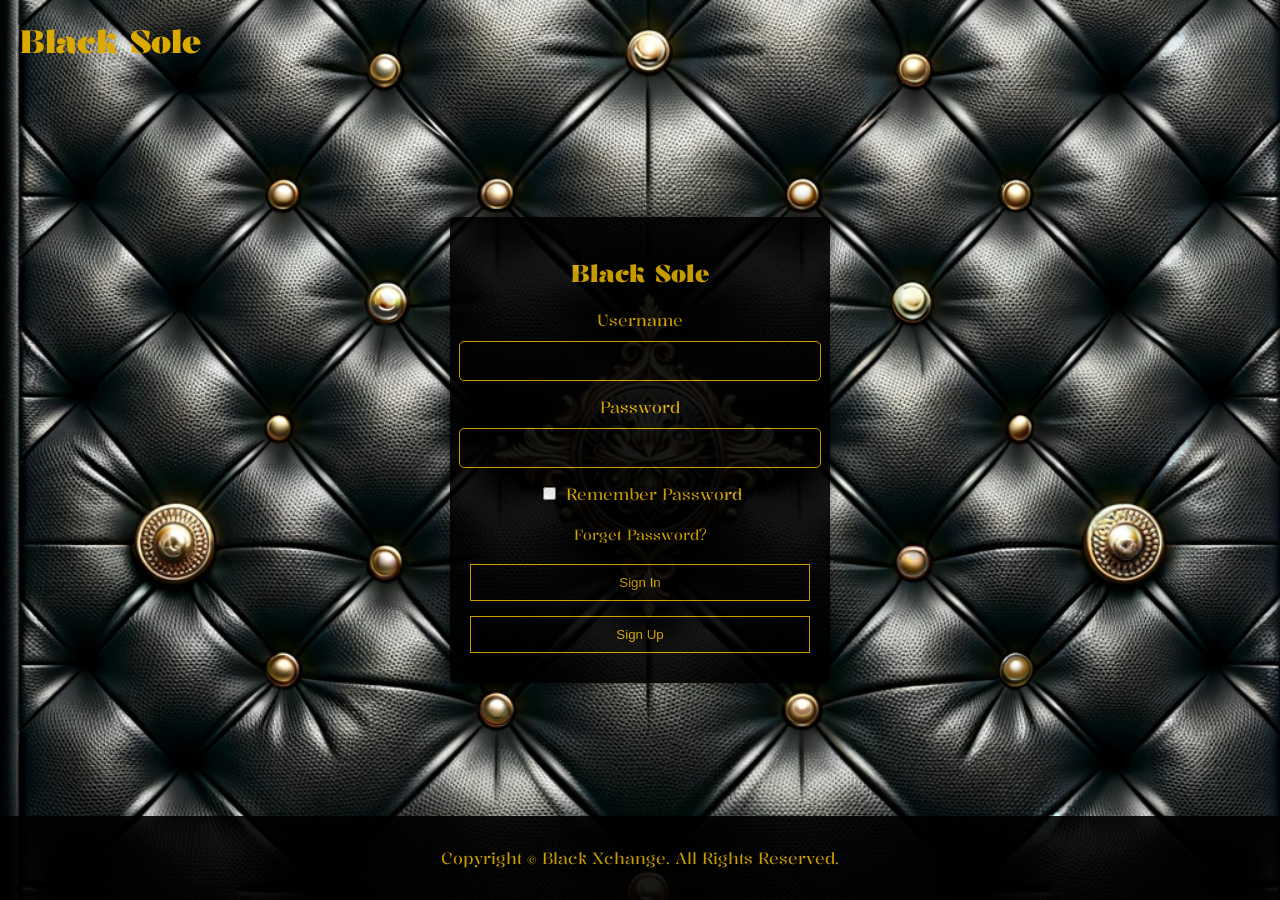
==== Login.html @ db64b7f9 "Add files via upload" ====
<!DOCTYPE html>
<html lang="en">
<head>
    <meta charset="UTF-8">
    <meta name="viewport" content="width=device-width, initial-scale=1.0">
    <title>Login Form</title>
    <link rel="stylesheet" href="path/to/font-awesome/css/font-awesome.min.css">
    <link rel="stylesheet" href="https://cdnjs.cloudflare.com/ajax/libs/font-awesome/4.7.0/css/font-awesome.min.css">
    <link rel="stylesheet"href="https://fonts.googleapis.com/css?family=Kalnia">
    <link rel="stylesheet" href="login_style.css">
</head>
<body>

<div class="backdrop">
    <div class="backdrop">
        <div class="logo">Black Sole</div>
    </div>
    <div class="input-cover" onclick="removeCover(this)"></div>

    <div class="login-container">
        <form id="loginForm" class="login-form">
            <h2>Black Sole</h2>
            <div class="form-control">
                <label for="username">Username</label>
                <input type="text" id="username" name="username" placeholder="Username" required>
            </div>
            <div class="form-control">
                <label for="password">Password</label>
                <input type="password" id="password" name="password" placeholder="Password" required>
            </div>
            <div class="form-control">
                <label for="remember-password">
                    <input type="checkbox" id="remember-password"> Remember Password
                </label>
            </div>
            <div class="form-control">
                <a href="Forget_Password.html" class="forgot-password">Forget Password?</a>
            </div>
            <div class="form-control">
                <button type="submit">Sign In</button>
            </div>
            <div class="form-control">
                <button type="button" class="sign-up-btn">Sign Up</button>
            </div>
        </form>
    </div>
</div>

<script src="login_script.js"></script>

<footer class="footer">
    <p>Copyright © Black Xchange. All Rights Reserved.</p>
</footer>

</body>
</html>
---- login_style.css ----
body, html {
    margin: 0;
    padding: 0;
    height: 100%;
    font-family: 'Kalnia', sans-serif;
}

.backdrop {
    background-image: url('assets/DALL·E 2023-12-26 11.57.10 - Create a sophisticated and elegant black background texture reminiscent of luxury, with diamond tufting patterns and golden buttons. It should convey .png'); /* Replace with your image path */
    background-size: cover;
    background-position: center;
    height: 100%;
    display: flex;
    align-items: center;
    justify-content: center;
}

.login-container {
    background-color: #000000;
    padding: 20px;
    border-radius: 5px;
    box-shadow: 0 0 10px rgba(0, 0, 0, 0.5);
    width: 340px; /* Adjusted width to fit the elements */
    color: #dba900;
    opacity: 0.9;
}

.login-form h2 {
    color: #dba900;
    margin-bottom: 20px;
    text-align: center; /* Centered title */
}

.form-control {
    margin-bottom: 10px;
    color: #dba900; /* Changed font color to gold */
    display: flex; /* Make label and input align in a row */
    flex-direction: column; /* Stack them on top of each other */
    align-items: center; /* Center align the items */
}

.form-control label {
    color: #dba900; /* Set label color to gold */
    margin-bottom: 5px; /* Spacing between label and input */
}

.login-form .form-control input {
    background-color: black;
    color: #dba900;
    border: none;
    border-bottom: 1px solid #dba900; /* adds a bottom border */
}

/* General input field styling */
.login-form .form-control input {
    background: transparent; /* Make the input field background transparent */
    border: 2px solid #dba900; /* Gold colored border */
    color: #dba900; /* Gold colored text */
    font-size: 16px; /* Adjust the font size as needed */
    padding: 10px; /* Add some padding inside the input fields */
    margin-bottom: 10px; /* Add space between input fields */
}

/* Styling for when the input field is in focus */
.login-form .form-control input:focus {
    outline: none; /* Removes the default focus outline */
    border-color: #fff; /* Optional: Changes the border color to white when focused */
    box-shadow: 0 0 5px #dba900; /* Optional: Adds a glow effect when focused */
}

/* Placeholder styling */
.login-form .form-control input::placeholder {
    color: #000000; /* Lighter text color for the placeholder */
}

/* Adjusting the color of autofilled input values */
.login-form .form-control input:-webkit-autofill,
.login-form .form-control input:-webkit-autofill:hover, 
.login-form .form-control input:-webkit-autofill:focus, 
.login-form .form-control input:-webkit-autofill:active  {
    -webkit-text-fill-color: #dba900;
    transition: background-color 5000s ease-in-out 0s;
}


.form-control input[type="text"],
.form-control input[type="password"] {
    width: 100%; /* Full width of the parent container */
    padding: 10px;
    margin: 5px 0;
    border-radius: 5px;
    border: 1px solid #dba900; /* Gold border */
    background-color: #000000; /* Black background */
    color: #dba900; /* Gold text color */
}

.form-control input::placeholder {
    color: #dba900;
    background-color: #000000;
}

.form-control input[type="checkbox"] {
    margin-right: 5px; /* Spacing between checkbox and label */
}

.form-control button {
    background-color: #000;
    color: #dba900; /* Gold text color */
    border: 1px solid #dba900; /* Gold border */
    cursor: pointer;
    width: 100%; /* Full width of the parent container */
    padding: 10px;
    margin-top: 10px; /* Spacing between button and last input */
}

.form-control button:hover,
.form-control .sign-up-btn:hover {
    opacity: 0.9;
}

.form-control .sign-up-btn {
    background-color: #000000; /* Gold background */
    color: #dba900; /* Black text color */
    width: 100%; /* Full width of the parent container */
    padding: 10px;
    margin-top: 5px; /* Spacing between button and sign-up button */
}

.forgot-password {
    color: #dba900; /* Gold text color */
    text-decoration: none;
    text-align: center; /* Centered text */
    font-size: 0.9em;
}

.forgot-password:hover {
    text-decoration: underline;
}

.logo {
    position: absolute; /* Position it over the backdrop */
    top: 20px; /* 20 pixels from the top */
    left: 20px; /* 20 pixels from the left */
    font-size: 2em; /* Size of the logo text */
    color: #dba900; /* Gold color for the logo text */
    font-weight: bold; /* Make the logo text bold */
}

.footer {
    background-color: black;
    color: #dba900; /* Text color */
    text-align: center; /* Aligns the text to the center */
    padding: 15px 0; /* Padding on top and bottom */
    position: fixed;
    left: 0;
    bottom: 0;
    width: 100%; /* Footer width */
    box-sizing: border-box;
    opacity: 0.9;
}

.input-cover {
    position: absolute;
    z-index: 10;
    /* Set other styles to cover the input field */
}
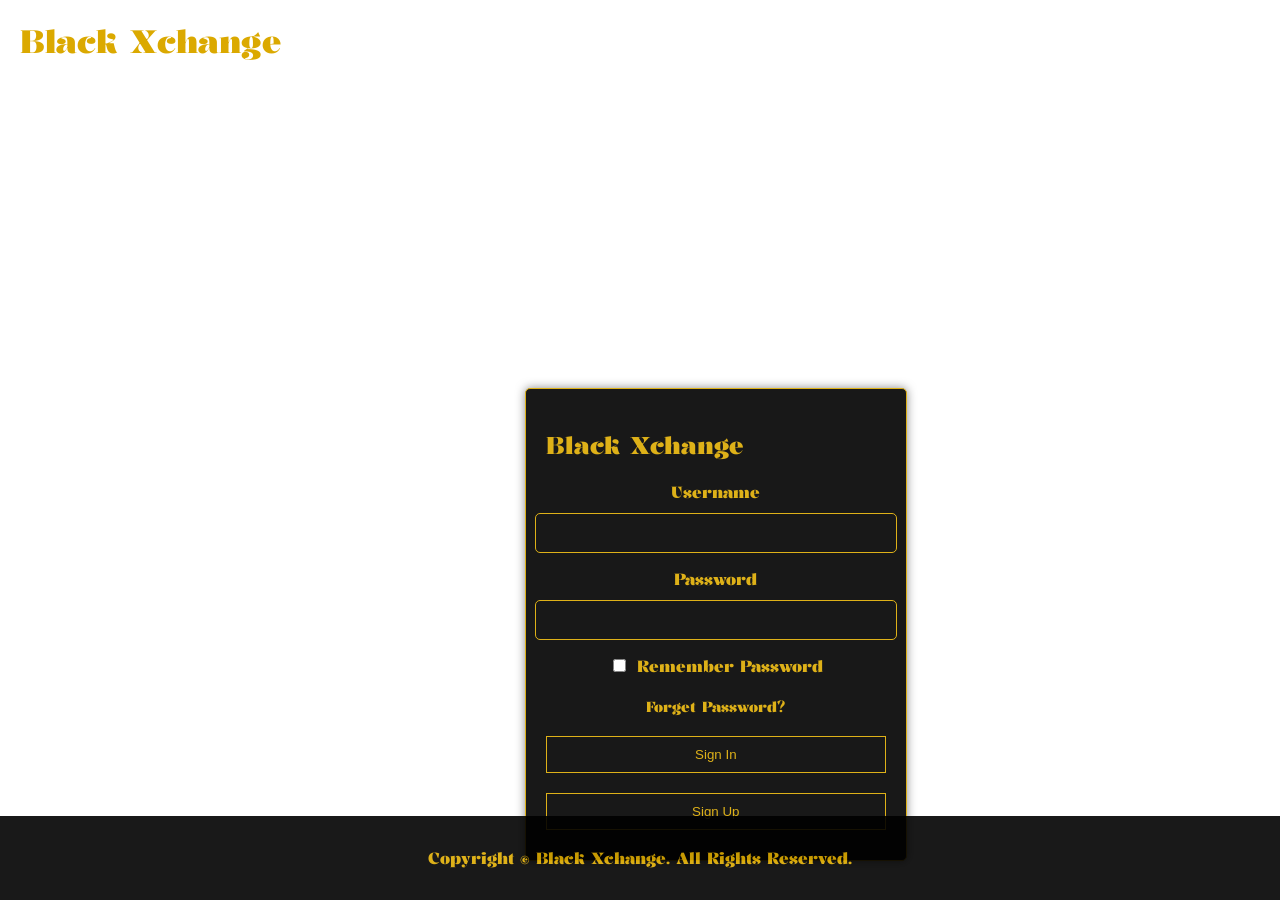
==== commit 18d799c2: "Add files via upload" ====
--- a/Login.html
+++ b/Login.html
@@ -10,16 +10,14 @@
     <link rel="stylesheet" href="login_style.css">
 </head>
 <body>
-
 <div class="backdrop">
-    <div class="backdrop">
-        <div class="logo">Black Sole</div>
+        <div class="logo">Black Xchange</div>
     </div>
     <div class="input-cover" onclick="removeCover(this)"></div>
 
     <div class="login-container">
-        <form id="loginForm" class="login-form">
-            <h2>Black Sole</h2>
+        <form id="loginForm" class="login-form" action="login.php" method="post">
+            <h2>Black Xchange</h2>
             <div class="form-control">
                 <label for="username">Username</label>
                 <input type="text" id="username" name="username" placeholder="Username" required>
@@ -28,6 +26,7 @@
                 <label for="password">Password</label>
                 <input type="password" id="password" name="password" placeholder="Password" required>
             </div>
+            
             <div class="form-control">
                 <label for="remember-password">
                     <input type="checkbox" id="remember-password"> Remember Password
@@ -40,14 +39,13 @@
                 <button type="submit">Sign In</button>
             </div>
             <div class="form-control">
-                <button type="button" class="sign-up-btn">Sign Up</button>
+                <button id="signupButton">Sign Up</button>
+                
             </div>
         </form>
     </div>
 </div>
-
 <script src="login_script.js"></script>
-
 <footer class="footer">
     <p>Copyright © Black Xchange. All Rights Reserved.</p>
 </footer>
--- a/login_style.css
+++ b/login_style.css
@@ -3,10 +3,12 @@
     padding: 0;
     height: 100%;
     font-family: 'Kalnia', sans-serif;
+    background-image: url('assests/DALL·E 2023-12-04 00.49.24 - A panoramic, widescreen image of a luxurious and elegant bedroom with a theme of black and gold. The bedroom features sophisticated decor, with a blac.png');
+    font-weight: bold;
 }
 
+
 .backdrop {
-    background-image: url('assets/DALL·E 2023-12-26 11.57.10 - Create a sophisticated and elegant black background texture reminiscent of luxury, with diamond tufting patterns and golden buttons. It should convey .png'); /* Replace with your image path */
     background-size: cover;
     background-position: center;
     height: 100%;
@@ -23,12 +25,16 @@
     width: 340px; /* Adjusted width to fit the elements */
     color: #dba900;
     opacity: 0.9;
+    margin-top: -40%;
+    margin-left: 41%;
+    border: 1px solid #dba900;
+    font-weight: bold;
 }
 
 .login-form h2 {
     color: #dba900;
-    margin-bottom: 20px;
-    text-align: center; /* Centered title */
+    margin-left: 0%;
+
 }
 
 .form-control {
@@ -64,7 +70,7 @@
 /* Styling for when the input field is in focus */
 .login-form .form-control input:focus {
     outline: none; /* Removes the default focus outline */
-    border-color: #fff; /* Optional: Changes the border color to white when focused */
+    border-color: #dba900; /* Optional: Changes the border color to white when focused */
     box-shadow: 0 0 5px #dba900; /* Optional: Adds a glow effect when focused */
 }
 
